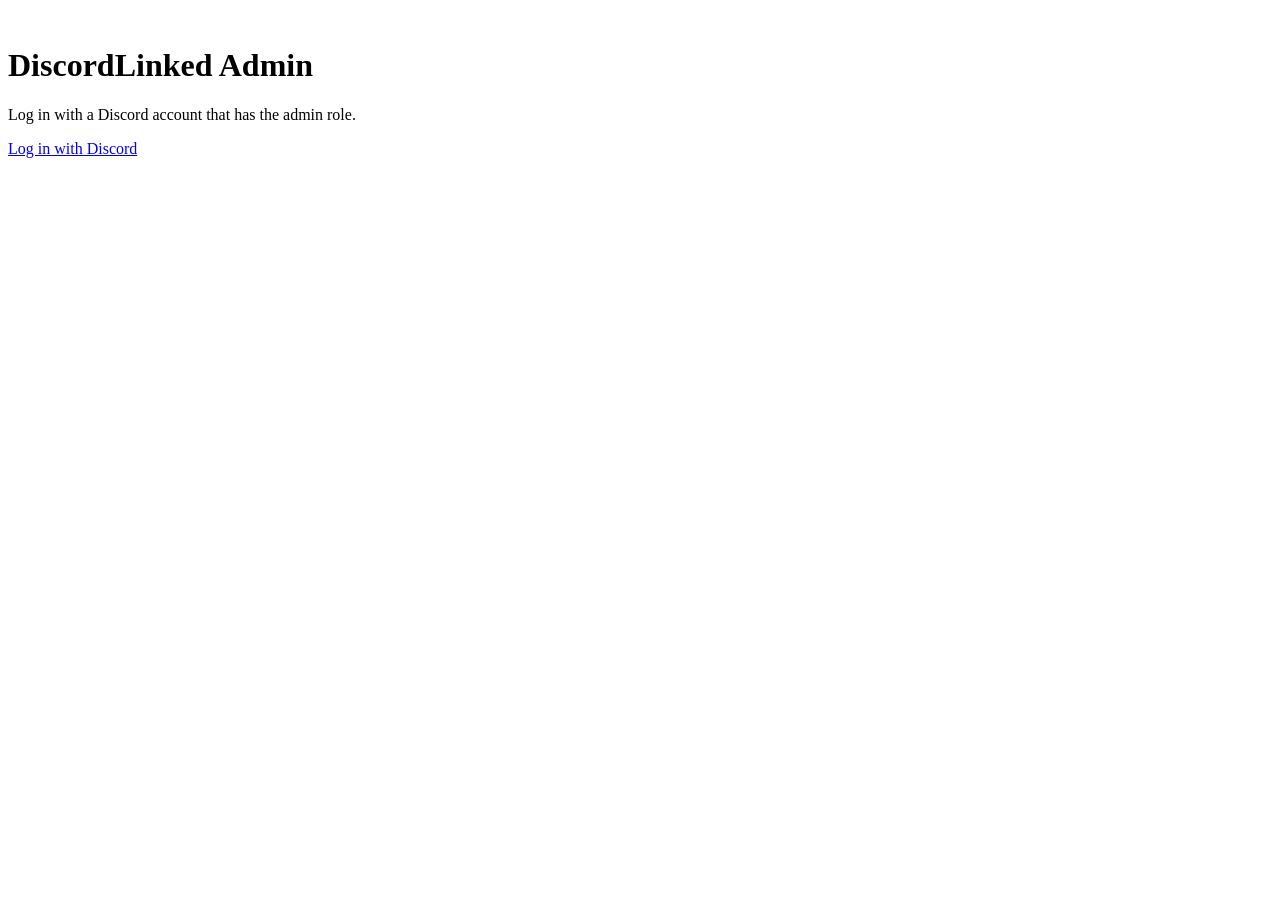
==== src/main/resources/web/login.html @ 5a8f5f4e "Add Discord-login admin website with suspensions and logs A built-in web panel on a configurable por" ====
<!doctype html>
<html lang="en">
<head>
  <meta charset="utf-8">
  <meta name="viewport" content="width=device-width, initial-scale=1">
  <title>DiscordLinked Admin</title>
  <link rel="icon" href="/favicon.svg">
  <link rel="stylesheet" href="/style.css">
</head>
<body class="centered">
  <main class="card login-card">
    <img src="/favicon.svg" alt="" class="logo">
    <h1>DiscordLinked Admin</h1>
    <p class="muted">Log in with a Discord account that has the admin role.</p>
    <a class="btn btn-discord" href="/login">Log in with Discord</a>
  </main>
</body>
</html>
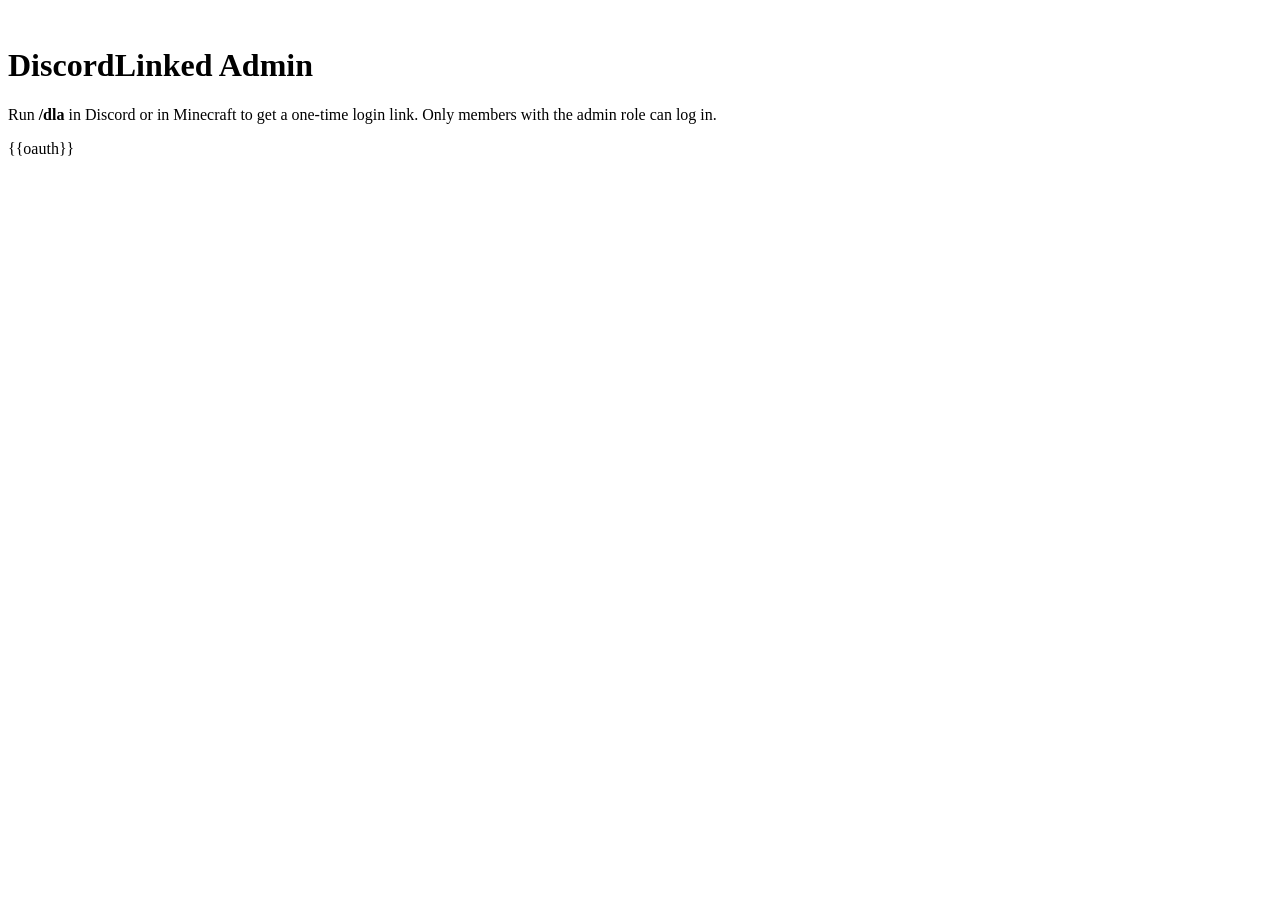
==== commit e33670b9: "Add /dla login links, automatic HTTPS and an inventory viewer - /dla in Discord and in game hands ad" ====
--- a/src/main/resources/web/login.html
+++ b/src/main/resources/web/login.html
@@ -8,11 +8,13 @@
   <link rel="stylesheet" href="/style.css">
 </head>
 <body class="centered">
+  <div class="liquid" aria-hidden="true"><i></i><i></i><i></i><i></i><i></i></div>
   <main class="card login-card">
     <img src="/favicon.svg" alt="" class="logo">
     <h1>DiscordLinked Admin</h1>
-    <p class="muted">Log in with a Discord account that has the admin role.</p>
-    <a class="btn btn-discord" href="/login">Log in with Discord</a>
+    <p class="muted">Run <strong>/dla</strong> in Discord or in Minecraft to get a one-time login link.
+      Only members with the admin role can log in.</p>
+    {{oauth}}
   </main>
 </body>
 </html>
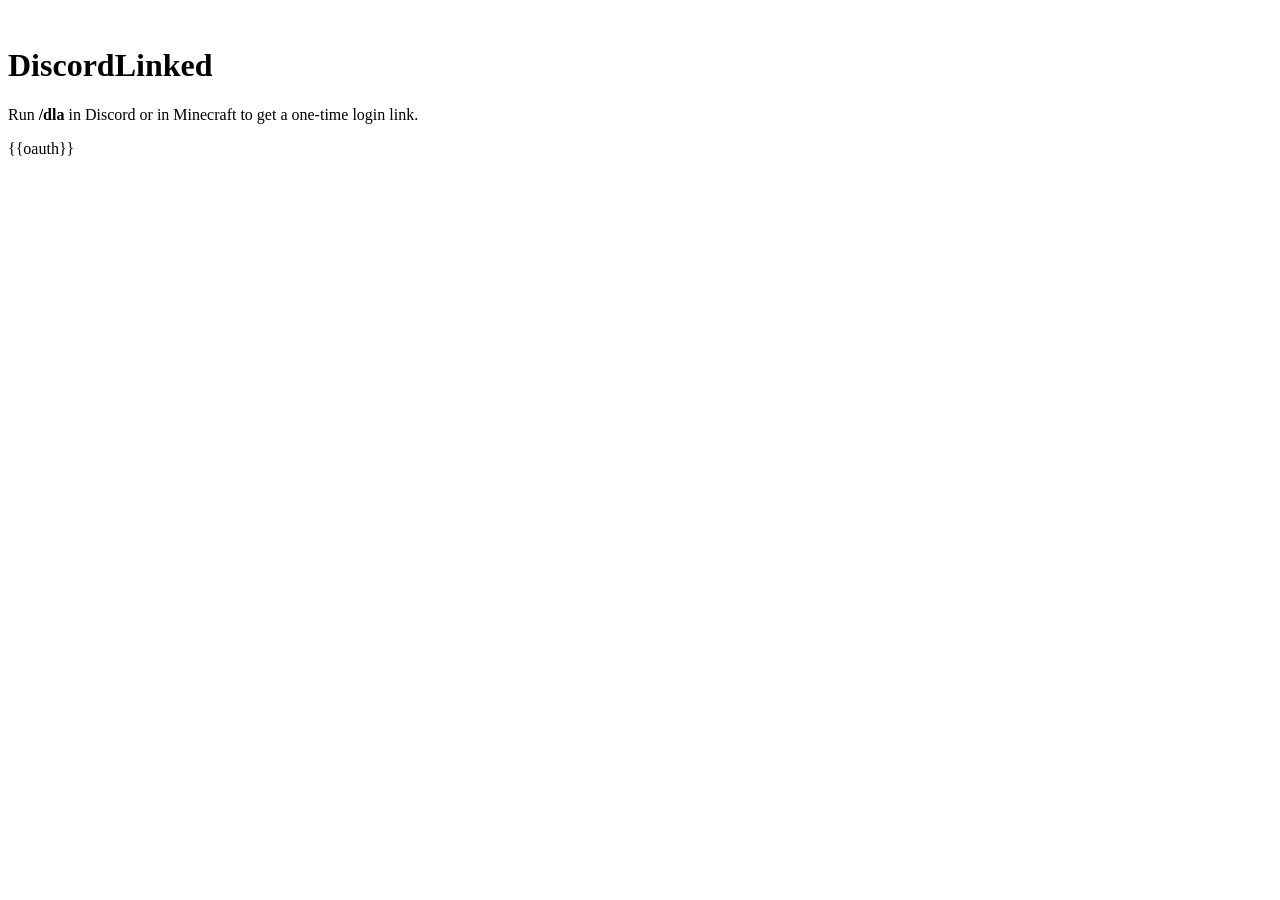
==== commit 60b2ed6e: "Add a community view for everyone, an On duty switch for admins, and blur IPs - Everyone in the Disc" ====
--- a/src/main/resources/web/login.html
+++ b/src/main/resources/web/login.html
@@ -3,7 +3,7 @@
 <head>
   <meta charset="utf-8">
   <meta name="viewport" content="width=device-width, initial-scale=1">
-  <title>DiscordLinked Admin</title>
+  <title>DiscordLinked</title>
   <link rel="icon" href="/favicon.svg">
   <link rel="stylesheet" href="/style.css">
 </head>
@@ -11,9 +11,8 @@
   <div class="liquid" aria-hidden="true"><i></i><i></i><i></i><i></i><i></i></div>
   <main class="card login-card">
     <img src="/favicon.svg" alt="" class="logo">
-    <h1>DiscordLinked Admin</h1>
-    <p class="muted">Run <strong>/dla</strong> in Discord or in Minecraft to get a one-time login link.
-      Only members with the admin role can log in.</p>
+    <h1>DiscordLinked</h1>
+    <p class="muted">Run <strong>/dla</strong> in Discord or in Minecraft to get a one-time login link.</p>
     {{oauth}}
   </main>
 </body>
